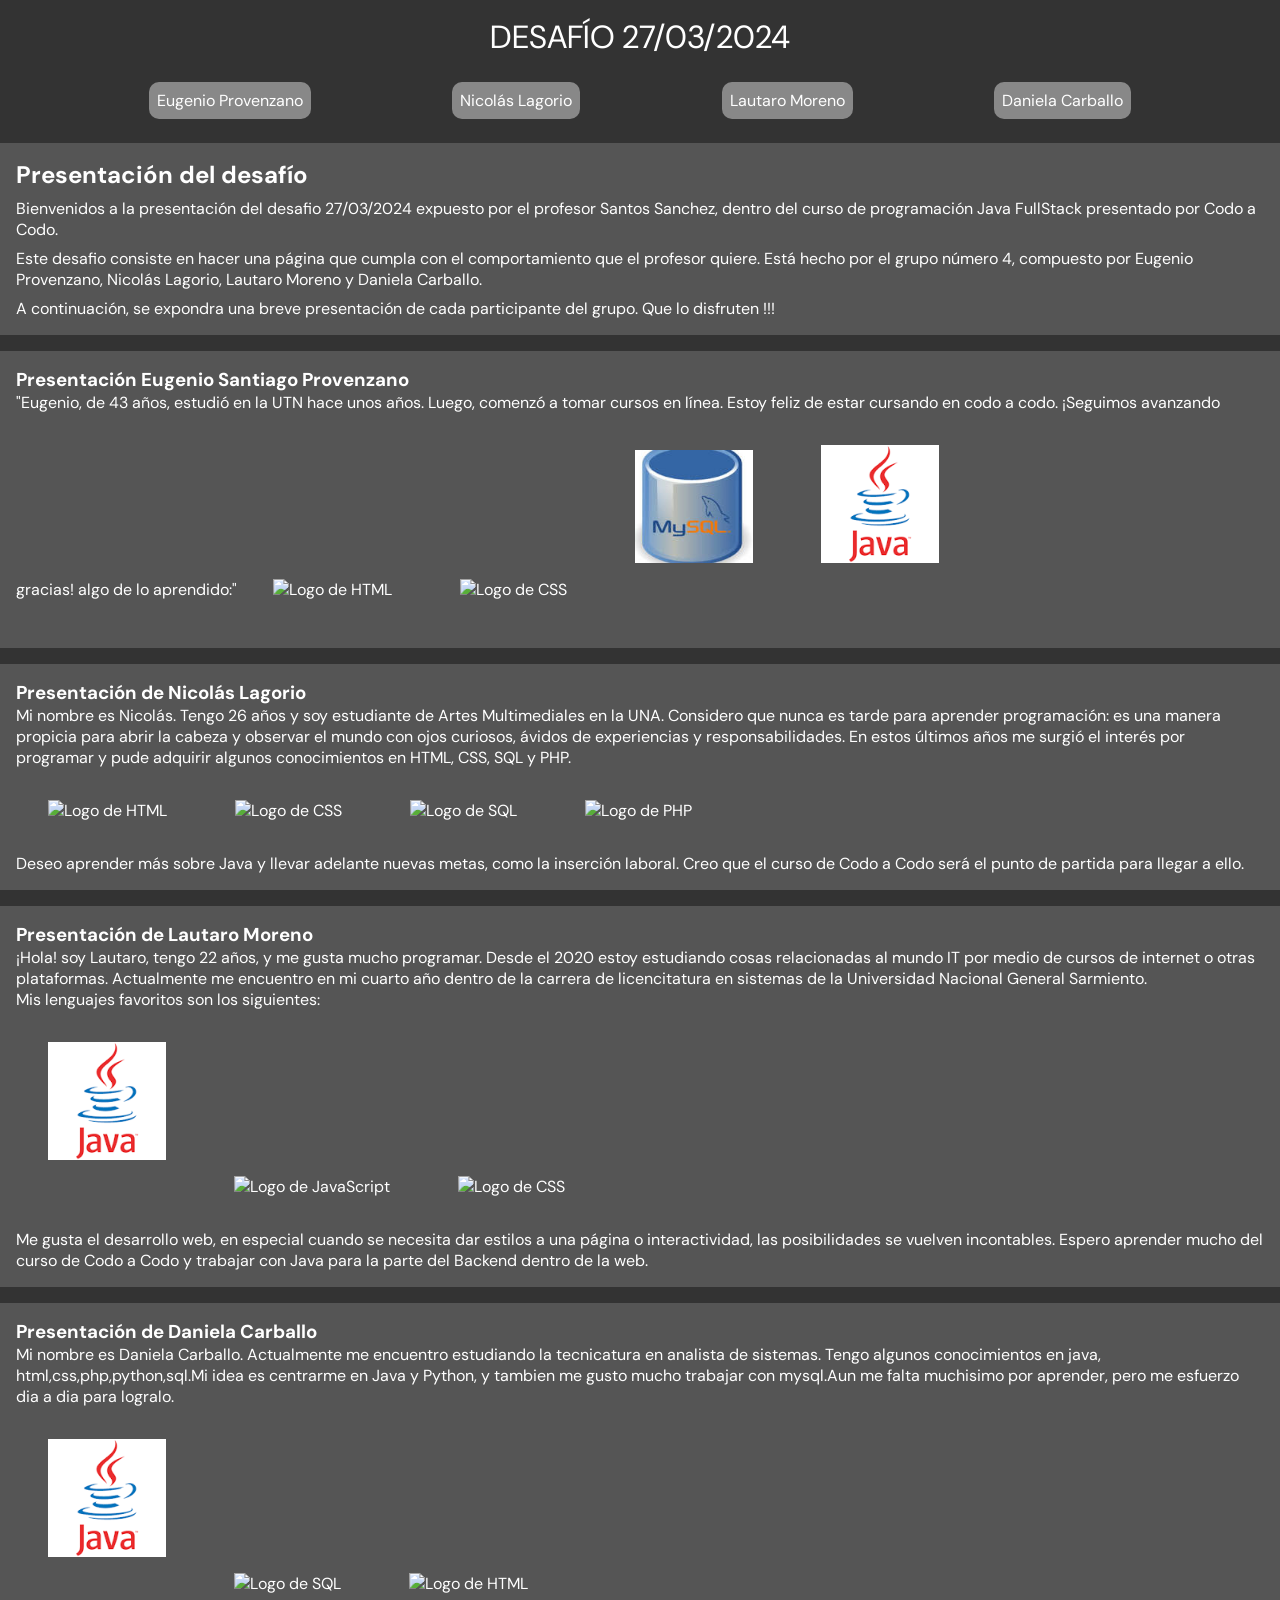
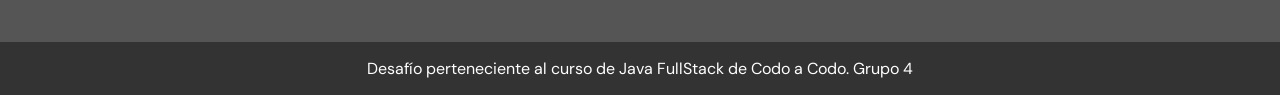
==== desafio_27-03-24.html @ f3c257d1 "Inclusión de la tipografía DM Sans" ====
<!DOCTYPE html>
<html lang="en">

<head>
  <meta charset="UTF-8">
  <meta name="viewport" content="width=device-width, initial-scale=1.0">
  <title>Desafio Codo a Codo</title>
  <link rel="preconnect" href="https://fonts.googleapis.com">
  <link rel="preconnect" href="https://fonts.gstatic.com" crossorigin>
  <link
    href="https://fonts.googleapis.com/css2?family=DM+Sans:ital,opsz,wght@0,9..40,100..1000;1,9..40,100..1000&display=swap"
    rel="stylesheet">
  <link rel="stylesheet" href="desafio_27-03-24.css">
</head>

<body>
  <header class="header">
    <div class="cont-title">
      <p>DESAFÍO 27/03/2024</p>
    </div>
  </header>
  <nav class="nav">
    <ul>
      <li><a href="#eugenio">Eugenio Provenzano</a></li>
      <li><a href="#nicolas">Nicolás Lagorio</a></li>
      <li><a href="#lautaro">Lautaro Moreno</a></li>
      <li><a href="#Sol">Daniela Carballo</a></li>
    </ul>
  </nav>
  <main class="main">
    <section class="presentacion">
      <h2>Presentación del desafío</h2>
      <p>Bienvenidos a la presentación del desafio 27/03/2024 expuesto por el profesor Santos Sanchez, dentro del curso
        de programación Java FullStack presentado por Codo a Codo.</p>
      <p>Este desafio consiste en hacer una página que cumpla con el comportamiento que el profesor quiere. Está hecho
        por el grupo número 4, compuesto por Eugenio Provenzano, Nicolás Lagorio, Lautaro Moreno y Daniela Carballo.</p>
      <p>A continuación, se expondra una breve presentación de cada participante del grupo. Que lo disfruten !!!</p>
    </section>
    <section id="eugenio">
      <h3>Presentación Eugenio Santiago Provenzano</h3>
      "Eugenio, de 43 años, estudió en la UTN hace unos años. Luego, comenzó a tomar cursos en línea. Estoy feliz de
      estar cursando en codo a codo. ¡Seguimos avanzando gracias! algo de lo aprendido:"
      <a href="https://developer.mozilla.org/es/docs/Web/HTML" target="_blank"><img class="lenguaje"
          src="https://upload.wikimedia.org/wikipedia/commons/6/61/HTML5_logo_and_wordmark.svg" alt="Logo de HTML"
          title="HTML"></a>
      <a href="https://developer.mozilla.org/es/docs/Web/CSS " target="_blank"> <img class="lenguaje"
          src="https://upload.wikimedia.org/wikipedia/commons/thumb/d/d5/CSS3_logo_and_wordmark.svg/1452px-CSS3_logo_and_wordmark.svg.png"
          alt="Logo de CSS" title="CSS"></a>
      <a href="https://www.mysql.com/"> <img class="lenguaje"
          src="[data-uri]"
          alt="Logo de SQL" title="SQL"></a>
      <a href="https://www.java.com/es/"> <img class="lenguaje"
          src="[data-uri]"
          alt="Logo Java" title="Java"></a>
    </section>
    <section id="nicolas">
      <h3>Presentación de Nicolás Lagorio</h3>
      <p>Mi nombre es Nicolás. Tengo 26 años y soy estudiante de Artes Multimediales en la UNA. Considero que nunca es
        tarde
        para aprender programación: es una manera propicia para abrir la cabeza y observar el mundo con ojos curiosos,
        ávidos de experiencias y responsabilidades. En estos últimos años me surgió el interés por programar y pude
        adquirir
        algunos conocimientos en HTML, CSS, SQL y PHP.</p>
      <img class="lenguaje" src="https://upload.wikimedia.org/wikipedia/commons/6/61/HTML5_logo_and_wordmark.svg"
        alt="Logo de HTML" title="HTML">
      <img class="lenguaje"
        src="https://upload.wikimedia.org/wikipedia/commons/thumb/d/d5/CSS3_logo_and_wordmark.svg/1452px-CSS3_logo_and_wordmark.svg.png"
        alt="Logo de CSS" title="CSS">
      <img class="lenguaje"
        src="https://e7.pngegg.com/pngimages/170/924/png-clipart-microsoft-sql-server-microsoft-azure-sql-database-microsoft-text-logo-thumbnail.png"
        alt="Logo de SQL" title="SQL">
      <img class="lenguaje" src="https://upload.wikimedia.org/wikipedia/commons/2/27/PHP-logo.svg" alt="Logo de PHP"
        title="PHP">
      <p>Deseo aprender más sobre Java y llevar adelante nuevas metas, como la inserción laboral. Creo que el curso de
        Codo
        a Codo será el punto de partida para llegar a ello.</p>
    </section>
    <section id="lautaro">
      <h3>Presentación de Lautaro Moreno</h3>
      <p>¡Hola! soy Lautaro, tengo 22 años, y me gusta mucho programar. Desde el 2020 estoy estudiando cosas
        relacionadas al mundo IT por medio de cursos de internet o otras plataformas. Actualmente me encuentro en mi
        cuarto año dentro de la carrera de licencitatura en sistemas de la Universidad Nacional General Sarmiento.</p>
      <p>Mis lenguajes favoritos son los siguientes:</p>
      <img class="lenguaje"
        src="[data-uri]"
        alt="Logo de Java" title="Java">
      <img class="lenguaje"
        src="https://upload.wikimedia.org/wikipedia/commons/thumb/9/99/Unofficial_JavaScript_logo_2.svg/640px-Unofficial_JavaScript_logo_2.svg.png"
        alt="Logo de JavaScript" title="Javascript">
      <img class="lenguaje"
        src="https://upload.wikimedia.org/wikipedia/commons/thumb/d/d5/CSS3_logo_and_wordmark.svg/1452px-CSS3_logo_and_wordmark.svg.png"
        alt="Logo de CSS" title="CSS">
      <p>Me gusta el desarrollo web, en especial cuando se necesita dar estilos a una página o interactividad, las
        posibilidades se vuelven incontables. Espero aprender mucho del curso de Codo a Codo y trabajar con Java para la
        parte del Backend dentro de la web.</p>
    </section>
    <section id="Sol">
      <h3>Presentación de Daniela Carballo</h3>
      <p>Mi nombre es Daniela Carballo. Actualmente me encuentro estudiando la tecnicatura en analista de sistemas.
        Tengo algunos conocimientos en java, html,css,php,python,sql.Mi idea es centrarme en Java y Python, y tambien me
        gusto mucho trabajar con mysql.Aun me falta muchisimo por aprender,
        pero me esfuerzo dia a dia para logralo.</p>
      <img class="lenguaje"
        src="[data-uri]"
        alt="Logo de Java" title="Java">
      <img class="lenguaje"
        src="https://e7.pngegg.com/pngimages/170/924/png-clipart-microsoft-sql-server-microsoft-azure-sql-database-microsoft-text-logo-thumbnail.png"
        alt="Logo de SQL" title="SQL">
      <img class="lenguaje" src="https://upload.wikimedia.org/wikipedia/commons/6/61/HTML5_logo_and_wordmark.svg"
        alt="Logo de HTML" title="HTML">
    </section>
  </main>
  <footer class="footer">
    <p>Desafío perteneciente al curso de Java FullStack de Codo a Codo. Grupo 4</p>
  </footer>
</body>

</html>
---- desafio_27-03-24.css ----
* {
  padding: 0;
  margin: 0;
  text-decoration: none;
  list-style: none;
  box-sizing: border-box;
  color: #FFF;
  font-family: "DM Sans", sans-serif;;
}

body {
  background-color: #333;
}
.header {
  text-align: center;
  width: 100%;
  padding: 1em;
}
.cont-title {
  font-size: 2em;
  transition: transform .8s ease-in-out;
}
.cont-title:hover {
  transform: scale(1.1);
}
.nav {
  background-color: #333;
  padding: .5em;
  width: 100%;
  position: sticky;
  top: 0;
  margin: auto;
  text-align: center;
  margin: auto;
}
.nav ul {
  display: flex;
  justify-content: space-evenly;
}
.nav li {
  background-color: #888;
  padding: .5em;
  border-radius: 10px;
  transition: background-color .5s;
}
.nav li:hover {
  background-color: black;
}
section {
  margin-top: 1em;
  padding: 1em;
  background-color: #555;
}
.presentacion p {
  padding-top: .5em;
}
.lenguaje {
  margin: 1em;
  padding: 1em;
  width: 150px;
}
.footer {
  text-align: center;
  padding: 1em;
}
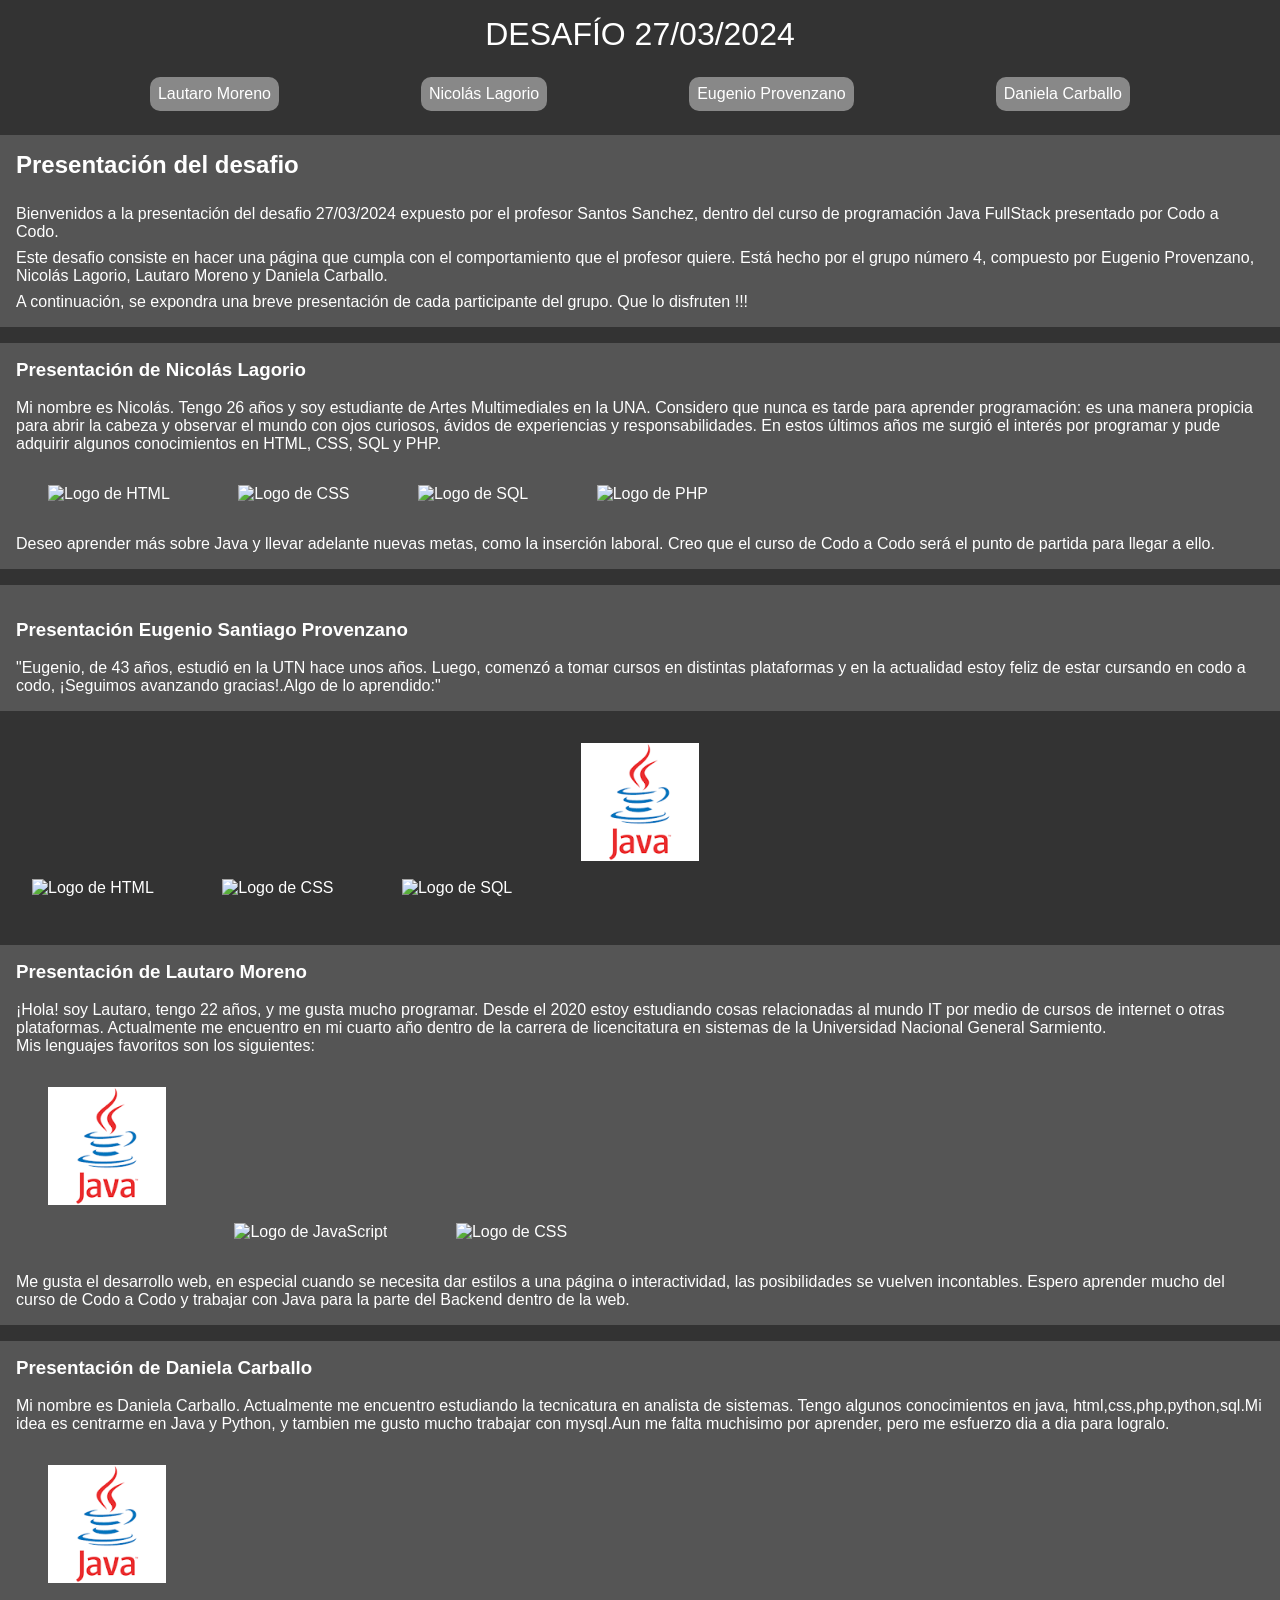
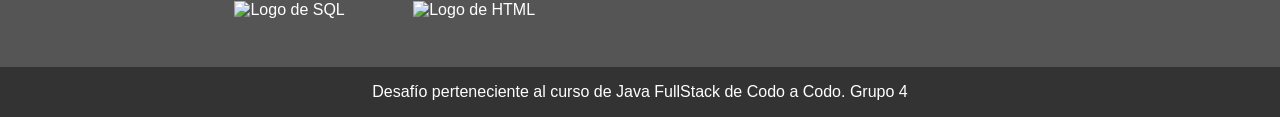
==== commit 40828187: "repetir imagenes java y algun br en titulos" ====
--- a/desafio_27-03-24.html
+++ b/desafio_27-03-24.html
@@ -5,12 +5,8 @@
   <meta charset="UTF-8">
   <meta name="viewport" content="width=device-width, initial-scale=1.0">
   <title>Desafio Codo a Codo</title>
-  <link rel="preconnect" href="https://fonts.googleapis.com">
-  <link rel="preconnect" href="https://fonts.gstatic.com" crossorigin>
-  <link
-    href="https://fonts.googleapis.com/css2?family=DM+Sans:ital,opsz,wght@0,9..40,100..1000;1,9..40,100..1000&display=swap"
-    rel="stylesheet">
   <link rel="stylesheet" href="desafio_27-03-24.css">
+
 </head>
 
 <body>
@@ -21,42 +17,26 @@
   </header>
   <nav class="nav">
     <ul>
+      <li><a href="#lautaro">Lautaro Moreno</a></li>
+      <li><a href="#nicolas">Nicolás Lagorio</a></li>
       <li><a href="#eugenio">Eugenio Provenzano</a></li>
-      <li><a href="#nicolas">Nicolás Lagorio</a></li>
-      <li><a href="#lautaro">Lautaro Moreno</a></li>
       <li><a href="#Sol">Daniela Carballo</a></li>
     </ul>
   </nav>
   <main class="main">
     <section class="presentacion">
-      <h2>Presentación del desafío</h2>
+      <h2>Presentación del desafio</h2>
+      <br>
       <p>Bienvenidos a la presentación del desafio 27/03/2024 expuesto por el profesor Santos Sanchez, dentro del curso
         de programación Java FullStack presentado por Codo a Codo.</p>
       <p>Este desafio consiste en hacer una página que cumpla con el comportamiento que el profesor quiere. Está hecho
         por el grupo número 4, compuesto por Eugenio Provenzano, Nicolás Lagorio, Lautaro Moreno y Daniela Carballo.</p>
       <p>A continuación, se expondra una breve presentación de cada participante del grupo. Que lo disfruten !!!</p>
     </section>
-    <section id="eugenio">
-      <h3>Presentación Eugenio Santiago Provenzano</h3>
-      "Eugenio, de 43 años, estudió en la UTN hace unos años. Luego, comenzó a tomar cursos en línea. Estoy feliz de
-      estar cursando en codo a codo. ¡Seguimos avanzando gracias! algo de lo aprendido:"
-      <a href="https://developer.mozilla.org/es/docs/Web/HTML" target="_blank"><img class="lenguaje"
-          src="https://upload.wikimedia.org/wikipedia/commons/6/61/HTML5_logo_and_wordmark.svg" alt="Logo de HTML"
-          title="HTML"></a>
-      <a href="https://developer.mozilla.org/es/docs/Web/CSS " target="_blank"> <img class="lenguaje"
-          src="https://upload.wikimedia.org/wikipedia/commons/thumb/d/d5/CSS3_logo_and_wordmark.svg/1452px-CSS3_logo_and_wordmark.svg.png"
-          alt="Logo de CSS" title="CSS"></a>
-      <a href="https://www.mysql.com/"> <img class="lenguaje"
-          src="[data-uri]"
-          alt="Logo de SQL" title="SQL"></a>
-      <a href="https://www.java.com/es/"> <img class="lenguaje"
-          src="[data-uri]"
-          alt="Logo Java" title="Java"></a>
-    </section>
     <section id="nicolas">
       <h3>Presentación de Nicolás Lagorio</h3>
-      <p>Mi nombre es Nicolás. Tengo 26 años y soy estudiante de Artes Multimediales en la UNA. Considero que nunca es
-        tarde
+      <br>
+      <p>Mi nombre es Nicolás. Tengo 26 años y soy estudiante de Artes Multimediales en la UNA. Considero que nunca es tarde
         para aprender programación: es una manera propicia para abrir la cabeza y observar el mundo con ojos curiosos,
         ávidos de experiencias y responsabilidades. En estos últimos años me surgió el interés por programar y pude
         adquirir
@@ -75,15 +55,37 @@
         Codo
         a Codo será el punto de partida para llegar a ello.</p>
     </section>
+    <section id="eugenio">
+      <br>      
+        <h3>Presentación Eugenio Santiago Provenzano</h3>
+        <br>
+       <p>
+        "Eugenio, de 43 años, estudió en la UTN hace unos años. Luego, comenzó a tomar cursos en distintas plataformas y en la actualidad estoy  feliz de estar cursando en codo a codo, ¡Seguimos avanzando gracias!.Algo de lo aprendido:"
+       </p> </section>
+       
+        <a href="https://developer.mozilla.org/es/docs/Web/HTML" target="_blank"><img class="lenguaje" src="https://upload.wikimedia.org/wikipedia/commons/6/61/HTML5_logo_and_wordmark.svg"
+          alt="Logo de HTML" title="HTML"></a>
+       
+        
+        <a href="https://developer.mozilla.org/es/docs/Web/CSS " target="_blank"> <img class="lenguaje" src="https://upload.wikimedia.org/wikipedia/commons/thumb/d/d5/CSS3_logo_and_wordmark.svg/1452px-CSS3_logo_and_wordmark.svg.png"
+          alt="Logo de CSS" title="CSS"></a>
+        <a href="https://www.mysql.com/">   <img class="lenguaje"
+      src="https://e7.pngegg.com/pngimages/170/924/png-clipart-microsoft-sql-server-microsoft-azure-sql-database-microsoft-text-logo-thumbnail.png"
+         alt="Logo de SQL" title="SQL"></a>
+   <a href="https://www.java.com/es/">   <img class="lenguaje"
+    src="[data-uri]" alt="Logo de Java"
+      alt="Logo Java" title="Java"></a>
+     
+
+
+    </section>
     <section id="lautaro">
       <h3>Presentación de Lautaro Moreno</h3>
-      <p>¡Hola! soy Lautaro, tengo 22 años, y me gusta mucho programar. Desde el 2020 estoy estudiando cosas
-        relacionadas al mundo IT por medio de cursos de internet o otras plataformas. Actualmente me encuentro en mi
-        cuarto año dentro de la carrera de licencitatura en sistemas de la Universidad Nacional General Sarmiento.</p>
+      <br>
+      <p>¡Hola! soy Lautaro, tengo 22 años, y me gusta mucho programar. Desde el 2020 estoy estudiando cosas relacionadas al mundo IT por medio de cursos de internet o otras plataformas. Actualmente me encuentro en mi cuarto año dentro de la carrera de licencitatura en sistemas de la Universidad Nacional General Sarmiento.</p>
       <p>Mis lenguajes favoritos son los siguientes:</p>
-      <img class="lenguaje"
-        src="[data-uri]"
-        alt="Logo de Java" title="Java">
+      <img class="lenguaje" src="[data-uri]" alt="Logo de Java"
+        title="Java">
       <img class="lenguaje"
         src="https://upload.wikimedia.org/wikipedia/commons/thumb/9/99/Unofficial_JavaScript_logo_2.svg/640px-Unofficial_JavaScript_logo_2.svg.png"
         alt="Logo de JavaScript" title="Javascript">
@@ -95,14 +97,14 @@
         parte del Backend dentro de la web.</p>
     </section>
     <section id="Sol">
-      <h3>Presentación de Daniela Carballo</h3>
+        <h3>Presentación de Daniela Carballo</h3>
+        <br>
       <p>Mi nombre es Daniela Carballo. Actualmente me encuentro estudiando la tecnicatura en analista de sistemas.
         Tengo algunos conocimientos en java, html,css,php,python,sql.Mi idea es centrarme en Java y Python, y tambien me
         gusto mucho trabajar con mysql.Aun me falta muchisimo por aprender,
         pero me esfuerzo dia a dia para logralo.</p>
-      <img class="lenguaje"
-        src="[data-uri]"
-        alt="Logo de Java" title="Java">
+      <img class="lenguaje" src="[data-uri]" alt="Logo de Java"
+        title="Java">
       <img class="lenguaje"
         src="https://e7.pngegg.com/pngimages/170/924/png-clipart-microsoft-sql-server-microsoft-azure-sql-database-microsoft-text-logo-thumbnail.png"
         alt="Logo de SQL" title="SQL">
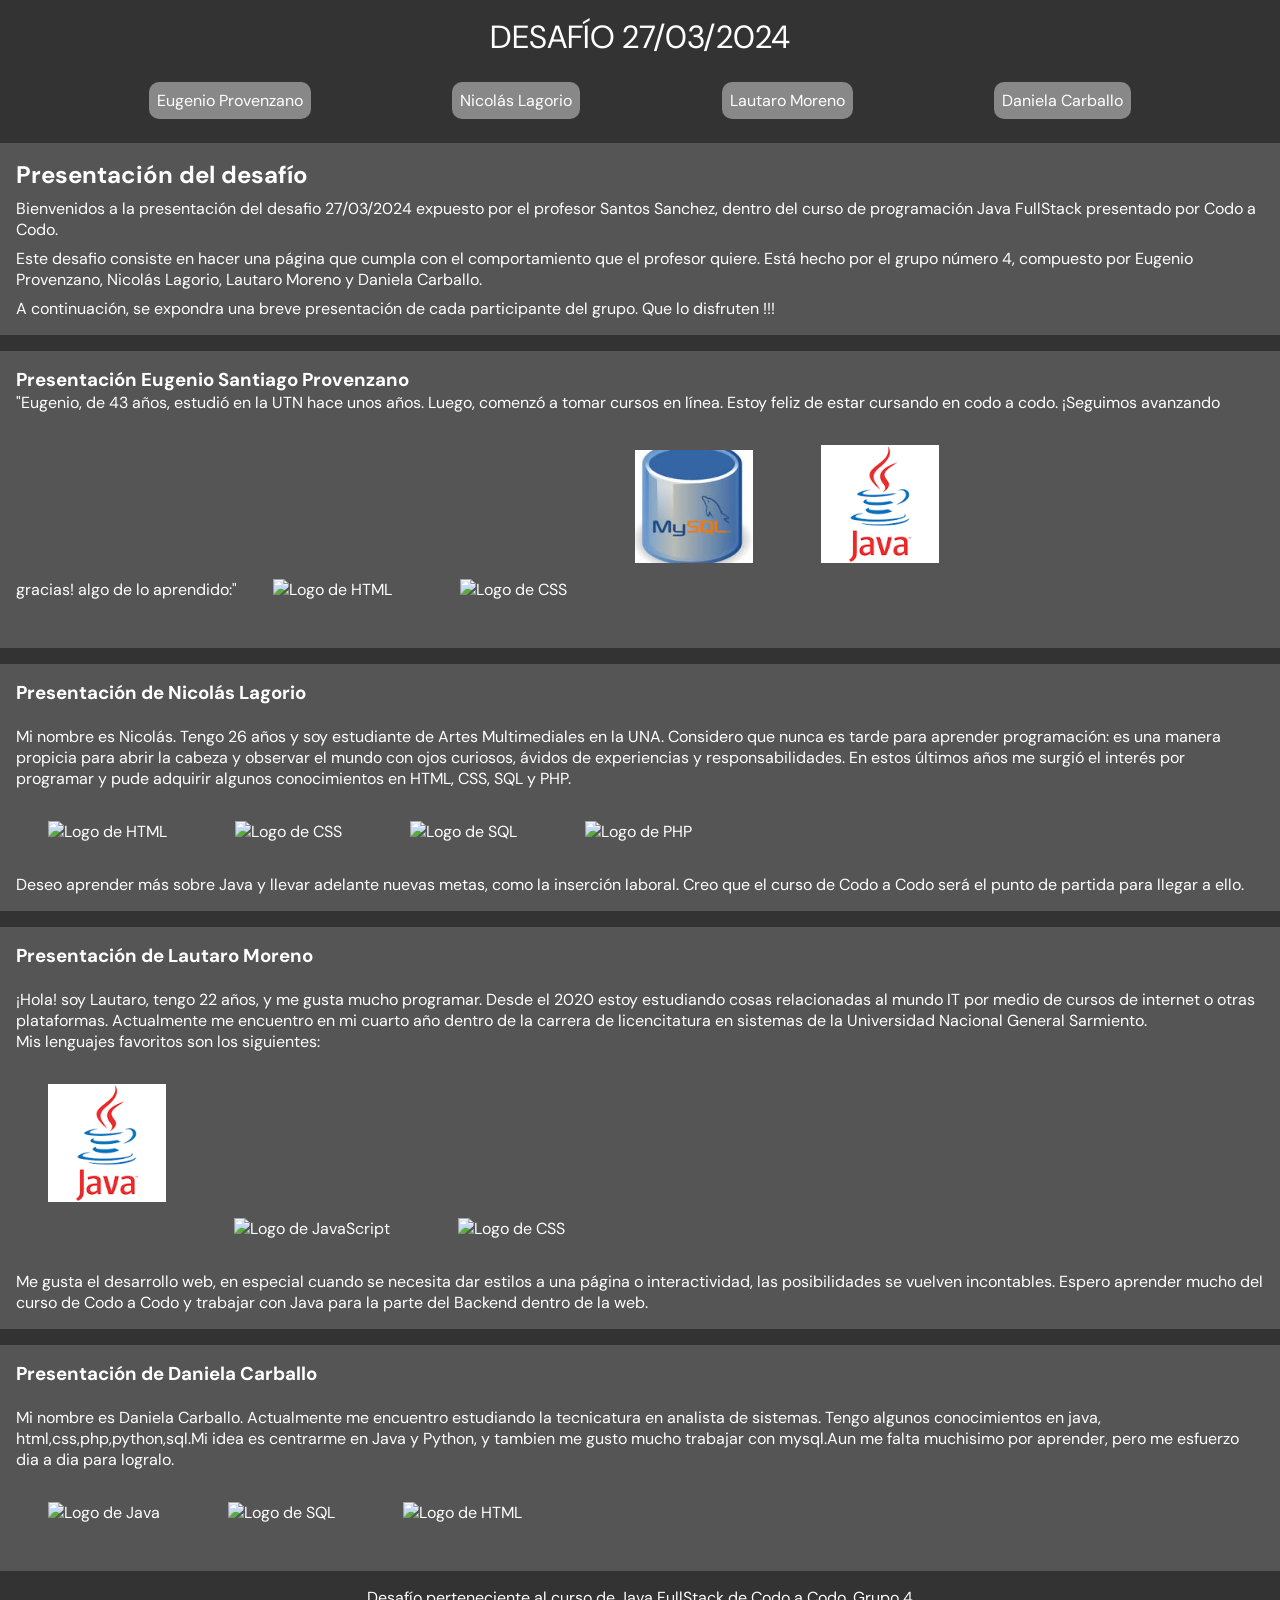
==== commit f7c233cd: "Merge branch 'main' of https://github.com/EUGESP2/Codo1" ====
--- a/desafio_27-03-24.html
+++ b/desafio_27-03-24.html
@@ -5,8 +5,12 @@
   <meta charset="UTF-8">
   <meta name="viewport" content="width=device-width, initial-scale=1.0">
   <title>Desafio Codo a Codo</title>
+  <link rel="preconnect" href="https://fonts.googleapis.com">
+  <link rel="preconnect" href="https://fonts.gstatic.com" crossorigin>
+  <link
+    href="https://fonts.googleapis.com/css2?family=DM+Sans:ital,opsz,wght@0,9..40,100..1000;1,9..40,100..1000&display=swap"
+    rel="stylesheet">
   <link rel="stylesheet" href="desafio_27-03-24.css">
-
 </head>
 
 <body>
@@ -17,26 +21,43 @@
   </header>
   <nav class="nav">
     <ul>
+      <li><a href="#eugenio">Eugenio Provenzano</a></li>
+      <li><a href="#nicolas">Nicolás Lagorio</a></li>
       <li><a href="#lautaro">Lautaro Moreno</a></li>
-      <li><a href="#nicolas">Nicolás Lagorio</a></li>
-      <li><a href="#eugenio">Eugenio Provenzano</a></li>
       <li><a href="#Sol">Daniela Carballo</a></li>
     </ul>
   </nav>
   <main class="main">
     <section class="presentacion">
-      <h2>Presentación del desafio</h2>
-      <br>
+      <h2>Presentación del desafío</h2>
       <p>Bienvenidos a la presentación del desafio 27/03/2024 expuesto por el profesor Santos Sanchez, dentro del curso
         de programación Java FullStack presentado por Codo a Codo.</p>
       <p>Este desafio consiste en hacer una página que cumpla con el comportamiento que el profesor quiere. Está hecho
         por el grupo número 4, compuesto por Eugenio Provenzano, Nicolás Lagorio, Lautaro Moreno y Daniela Carballo.</p>
       <p>A continuación, se expondra una breve presentación de cada participante del grupo. Que lo disfruten !!!</p>
     </section>
+    <section id="eugenio">
+      <h3>Presentación Eugenio Santiago Provenzano</h3>
+      "Eugenio, de 43 años, estudió en la UTN hace unos años. Luego, comenzó a tomar cursos en línea. Estoy feliz de
+      estar cursando en codo a codo. ¡Seguimos avanzando gracias! algo de lo aprendido:"
+      <a href="https://developer.mozilla.org/es/docs/Web/HTML" target="_blank"><img class="lenguaje"
+          src="https://upload.wikimedia.org/wikipedia/commons/6/61/HTML5_logo_and_wordmark.svg" alt="Logo de HTML"
+          title="HTML"></a>
+      <a href="https://developer.mozilla.org/es/docs/Web/CSS " target="_blank"> <img class="lenguaje"
+          src="https://upload.wikimedia.org/wikipedia/commons/thumb/d/d5/CSS3_logo_and_wordmark.svg/1452px-CSS3_logo_and_wordmark.svg.png"
+          alt="Logo de CSS" title="CSS"></a>
+      <a href="https://www.mysql.com/"> <img class="lenguaje"
+          src="[data-uri]"
+          alt="Logo de SQL" title="SQL"></a>
+      <a href="https://www.java.com/es/"> <img class="lenguaje"
+          src="[data-uri]"
+          alt="Logo Java" title="Java"></a>
+    </section>
     <section id="nicolas">
       <h3>Presentación de Nicolás Lagorio</h3>
       <br>
-      <p>Mi nombre es Nicolás. Tengo 26 años y soy estudiante de Artes Multimediales en la UNA. Considero que nunca es tarde
+      <p>Mi nombre es Nicolás. Tengo 26 años y soy estudiante de Artes Multimediales en la UNA. Considero que nunca es
+        tarde
         para aprender programación: es una manera propicia para abrir la cabeza y observar el mundo con ojos curiosos,
         ávidos de experiencias y responsabilidades. En estos últimos años me surgió el interés por programar y pude
         adquirir
@@ -55,37 +76,16 @@
         Codo
         a Codo será el punto de partida para llegar a ello.</p>
     </section>
-    <section id="eugenio">
-      <br>      
-        <h3>Presentación Eugenio Santiago Provenzano</h3>
-        <br>
-       <p>
-        "Eugenio, de 43 años, estudió en la UTN hace unos años. Luego, comenzó a tomar cursos en distintas plataformas y en la actualidad estoy  feliz de estar cursando en codo a codo, ¡Seguimos avanzando gracias!.Algo de lo aprendido:"
-       </p> </section>
-       
-        <a href="https://developer.mozilla.org/es/docs/Web/HTML" target="_blank"><img class="lenguaje" src="https://upload.wikimedia.org/wikipedia/commons/6/61/HTML5_logo_and_wordmark.svg"
-          alt="Logo de HTML" title="HTML"></a>
-       
-        
-        <a href="https://developer.mozilla.org/es/docs/Web/CSS " target="_blank"> <img class="lenguaje" src="https://upload.wikimedia.org/wikipedia/commons/thumb/d/d5/CSS3_logo_and_wordmark.svg/1452px-CSS3_logo_and_wordmark.svg.png"
-          alt="Logo de CSS" title="CSS"></a>
-        <a href="https://www.mysql.com/">   <img class="lenguaje"
-      src="https://e7.pngegg.com/pngimages/170/924/png-clipart-microsoft-sql-server-microsoft-azure-sql-database-microsoft-text-logo-thumbnail.png"
-         alt="Logo de SQL" title="SQL"></a>
-   <a href="https://www.java.com/es/">   <img class="lenguaje"
-    src="[data-uri]" alt="Logo de Java"
-      alt="Logo Java" title="Java"></a>
-     
-
-
-    </section>
     <section id="lautaro">
       <h3>Presentación de Lautaro Moreno</h3>
       <br>
-      <p>¡Hola! soy Lautaro, tengo 22 años, y me gusta mucho programar. Desde el 2020 estoy estudiando cosas relacionadas al mundo IT por medio de cursos de internet o otras plataformas. Actualmente me encuentro en mi cuarto año dentro de la carrera de licencitatura en sistemas de la Universidad Nacional General Sarmiento.</p>
+      <p>¡Hola! soy Lautaro, tengo 22 años, y me gusta mucho programar. Desde el 2020 estoy estudiando cosas
+        relacionadas al mundo IT por medio de cursos de internet o otras plataformas. Actualmente me encuentro en mi
+        cuarto año dentro de la carrera de licencitatura en sistemas de la Universidad Nacional General Sarmiento.</p>
       <p>Mis lenguajes favoritos son los siguientes:</p>
-      <img class="lenguaje" src="[data-uri]" alt="Logo de Java"
-        title="Java">
+      <img class="lenguaje"
+        src="[data-uri]"
+        alt="Logo de Java" title="Java">
       <img class="lenguaje"
         src="https://upload.wikimedia.org/wikipedia/commons/thumb/9/99/Unofficial_JavaScript_logo_2.svg/640px-Unofficial_JavaScript_logo_2.svg.png"
         alt="Logo de JavaScript" title="Javascript">
@@ -97,13 +97,14 @@
         parte del Backend dentro de la web.</p>
     </section>
     <section id="Sol">
-        <h3>Presentación de Daniela Carballo</h3>
-        <br>
+      <h3>Presentación de Daniela Carballo</h3>
+      <br>
+
       <p>Mi nombre es Daniela Carballo. Actualmente me encuentro estudiando la tecnicatura en analista de sistemas.
         Tengo algunos conocimientos en java, html,css,php,python,sql.Mi idea es centrarme en Java y Python, y tambien me
         gusto mucho trabajar con mysql.Aun me falta muchisimo por aprender,
         pero me esfuerzo dia a dia para logralo.</p>
-      <img class="lenguaje" src="[data-uri]" alt="Logo de Java"
+      <img class="lenguaje" src="https://proteco.fi-b.unam.mx/img/icons/carousel/java.svg" alt="Logo de Java"
         title="Java">
       <img class="lenguaje"
         src="https://e7.pngegg.com/pngimages/170/924/png-clipart-microsoft-sql-server-microsoft-azure-sql-database-microsoft-text-logo-thumbnail.png"
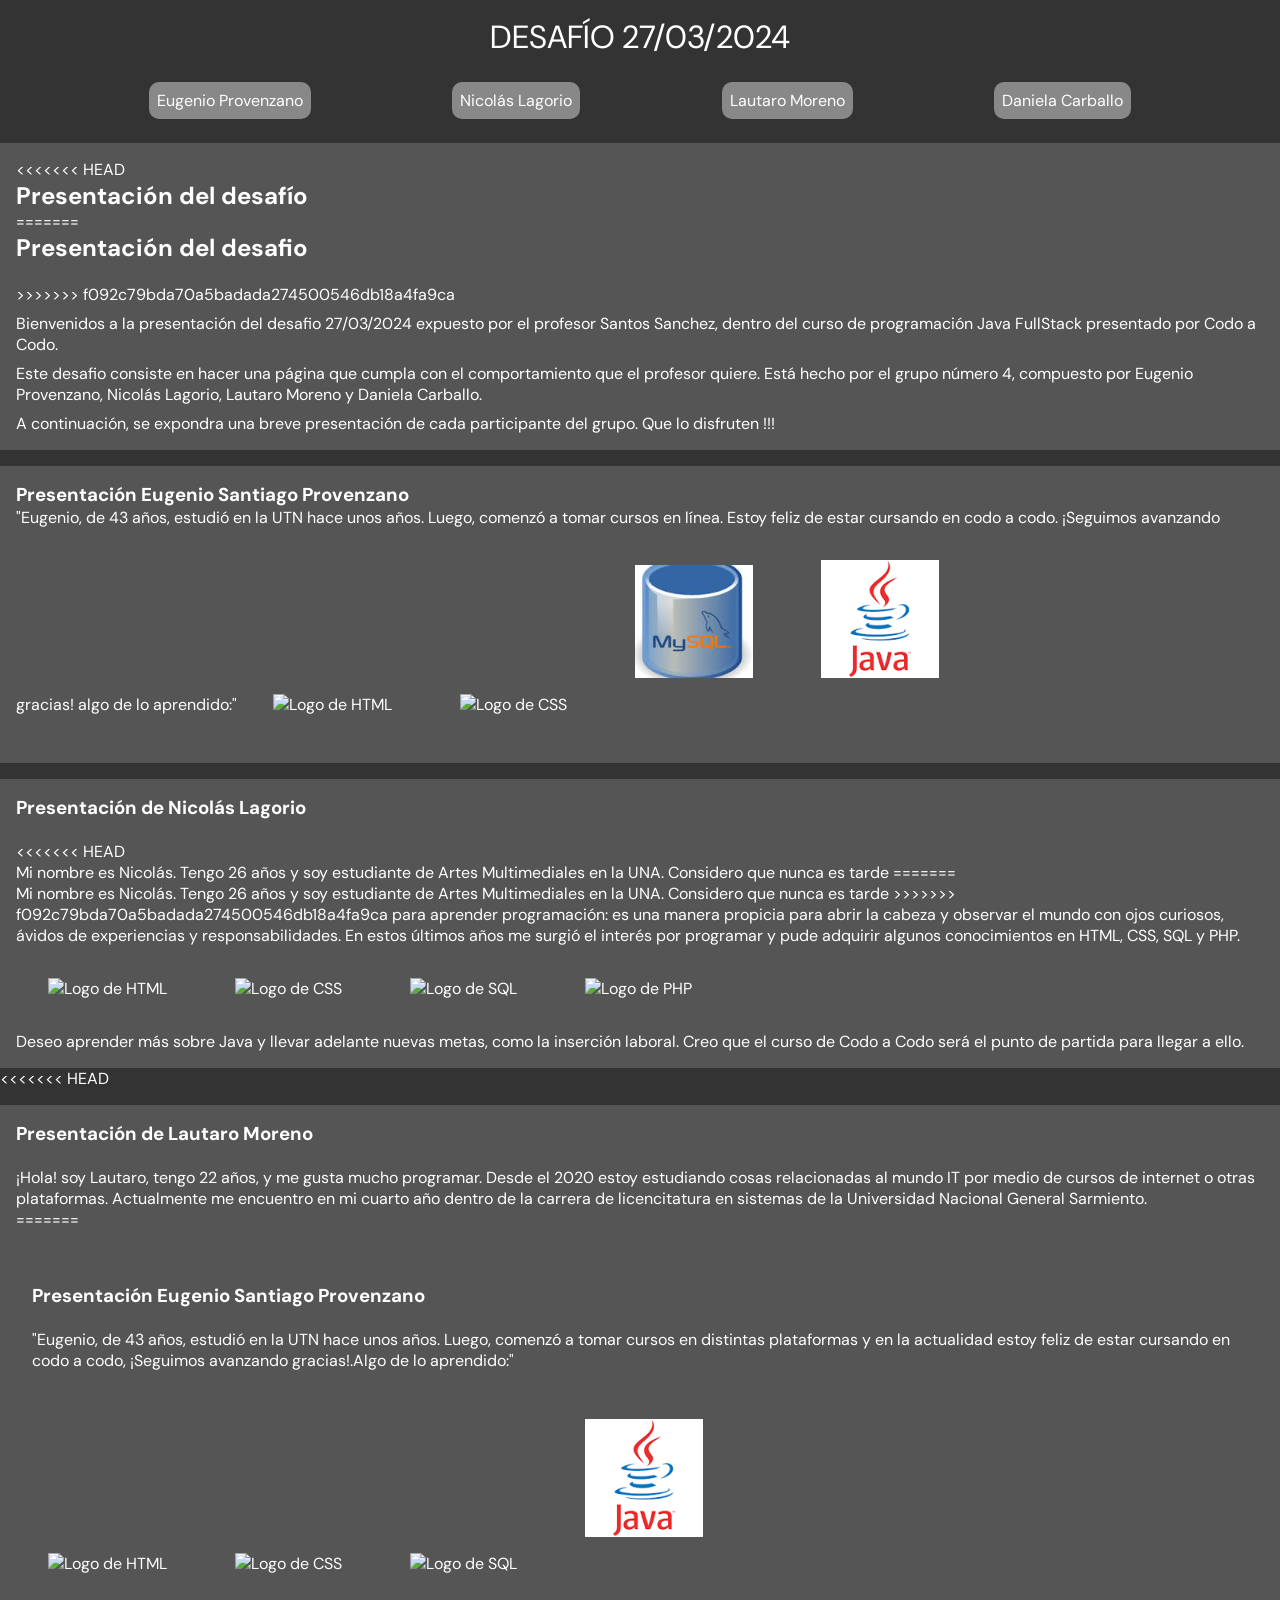
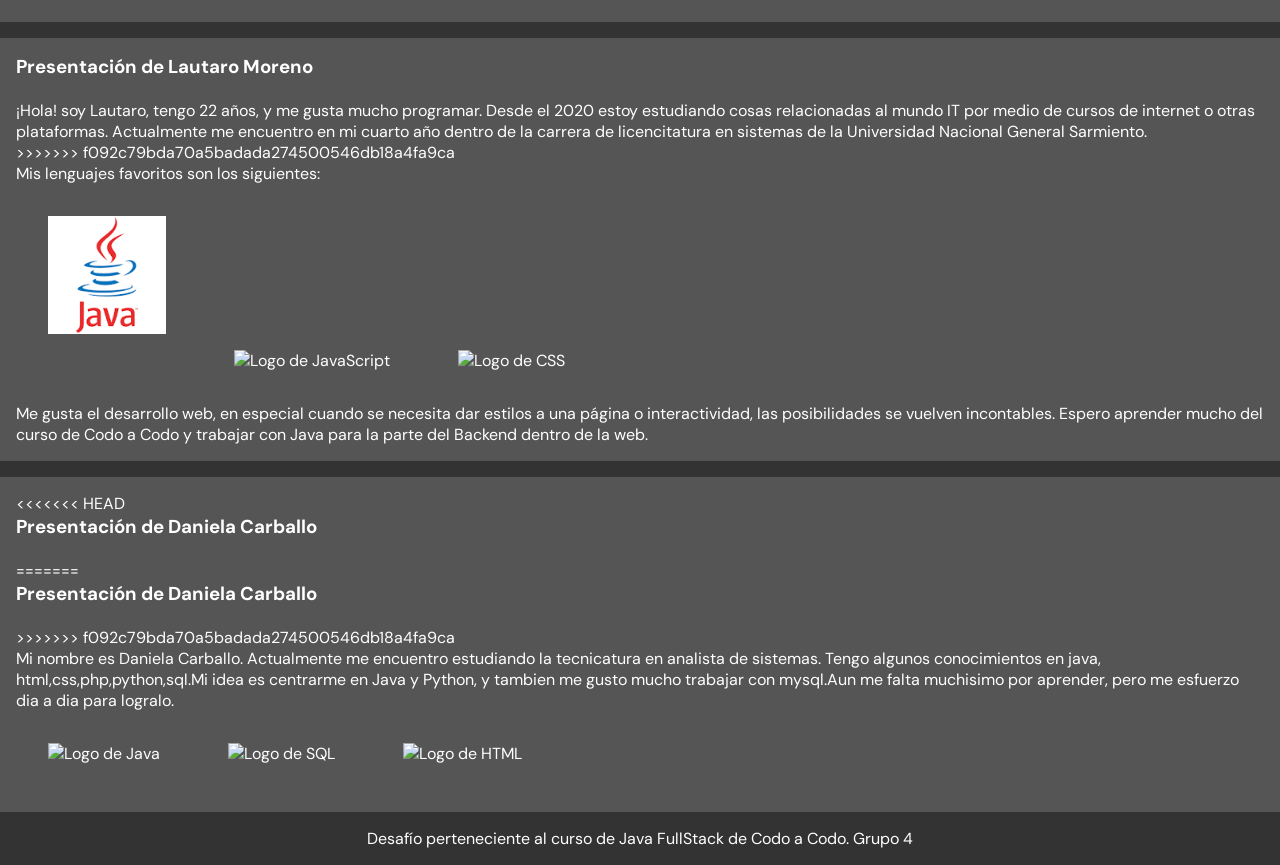
==== commit c6fc28be: "Merge branch 'main' of https://github.com/EUGESP2/Codo1" ====
--- a/desafio_27-03-24.html
+++ b/desafio_27-03-24.html
@@ -29,7 +29,12 @@
   </nav>
   <main class="main">
     <section class="presentacion">
+<<<<<<< HEAD
       <h2>Presentación del desafío</h2>
+=======
+      <h2>Presentación del desafio</h2>
+      <br>
+>>>>>>> f092c79bda70a5badada274500546db18a4fa9ca
       <p>Bienvenidos a la presentación del desafio 27/03/2024 expuesto por el profesor Santos Sanchez, dentro del curso
         de programación Java FullStack presentado por Codo a Codo.</p>
       <p>Este desafio consiste en hacer una página que cumpla con el comportamiento que el profesor quiere. Está hecho
@@ -56,8 +61,12 @@
     <section id="nicolas">
       <h3>Presentación de Nicolás Lagorio</h3>
       <br>
+<<<<<<< HEAD
       <p>Mi nombre es Nicolás. Tengo 26 años y soy estudiante de Artes Multimediales en la UNA. Considero que nunca es
         tarde
+=======
+      <p>Mi nombre es Nicolás. Tengo 26 años y soy estudiante de Artes Multimediales en la UNA. Considero que nunca es tarde
+>>>>>>> f092c79bda70a5badada274500546db18a4fa9ca
         para aprender programación: es una manera propicia para abrir la cabeza y observar el mundo con ojos curiosos,
         ávidos de experiencias y responsabilidades. En estos últimos años me surgió el interés por programar y pude
         adquirir
@@ -76,12 +85,43 @@
         Codo
         a Codo será el punto de partida para llegar a ello.</p>
     </section>
+<<<<<<< HEAD
     <section id="lautaro">
       <h3>Presentación de Lautaro Moreno</h3>
       <br>
       <p>¡Hola! soy Lautaro, tengo 22 años, y me gusta mucho programar. Desde el 2020 estoy estudiando cosas
         relacionadas al mundo IT por medio de cursos de internet o otras plataformas. Actualmente me encuentro en mi
         cuarto año dentro de la carrera de licencitatura en sistemas de la Universidad Nacional General Sarmiento.</p>
+=======
+    <section id="eugenio">
+      <br>      
+        <h3>Presentación Eugenio Santiago Provenzano</h3>
+        <br>
+       <p>
+        "Eugenio, de 43 años, estudió en la UTN hace unos años. Luego, comenzó a tomar cursos en distintas plataformas y en la actualidad estoy  feliz de estar cursando en codo a codo, ¡Seguimos avanzando gracias!.Algo de lo aprendido:"
+       </p> </section>
+       
+        <a href="https://developer.mozilla.org/es/docs/Web/HTML" target="_blank"><img class="lenguaje" src="https://upload.wikimedia.org/wikipedia/commons/6/61/HTML5_logo_and_wordmark.svg"
+          alt="Logo de HTML" title="HTML"></a>
+       
+        
+        <a href="https://developer.mozilla.org/es/docs/Web/CSS " target="_blank"> <img class="lenguaje" src="https://upload.wikimedia.org/wikipedia/commons/thumb/d/d5/CSS3_logo_and_wordmark.svg/1452px-CSS3_logo_and_wordmark.svg.png"
+          alt="Logo de CSS" title="CSS"></a>
+        <a href="https://www.mysql.com/">   <img class="lenguaje"
+      src="https://e7.pngegg.com/pngimages/170/924/png-clipart-microsoft-sql-server-microsoft-azure-sql-database-microsoft-text-logo-thumbnail.png"
+         alt="Logo de SQL" title="SQL"></a>
+   <a href="https://www.java.com/es/">   <img class="lenguaje"
+    src="[data-uri]" alt="Logo de Java"
+      alt="Logo Java" title="Java"></a>
+     
+
+
+    </section>
+    <section id="lautaro">
+      <h3>Presentación de Lautaro Moreno</h3>
+      <br>
+      <p>¡Hola! soy Lautaro, tengo 22 años, y me gusta mucho programar. Desde el 2020 estoy estudiando cosas relacionadas al mundo IT por medio de cursos de internet o otras plataformas. Actualmente me encuentro en mi cuarto año dentro de la carrera de licencitatura en sistemas de la Universidad Nacional General Sarmiento.</p>
+>>>>>>> f092c79bda70a5badada274500546db18a4fa9ca
       <p>Mis lenguajes favoritos son los siguientes:</p>
       <img class="lenguaje"
         src="[data-uri]"
@@ -97,9 +137,14 @@
         parte del Backend dentro de la web.</p>
     </section>
     <section id="Sol">
+<<<<<<< HEAD
       <h3>Presentación de Daniela Carballo</h3>
       <br>
 
+=======
+        <h3>Presentación de Daniela Carballo</h3>
+        <br>
+>>>>>>> f092c79bda70a5badada274500546db18a4fa9ca
       <p>Mi nombre es Daniela Carballo. Actualmente me encuentro estudiando la tecnicatura en analista de sistemas.
         Tengo algunos conocimientos en java, html,css,php,python,sql.Mi idea es centrarme en Java y Python, y tambien me
         gusto mucho trabajar con mysql.Aun me falta muchisimo por aprender,
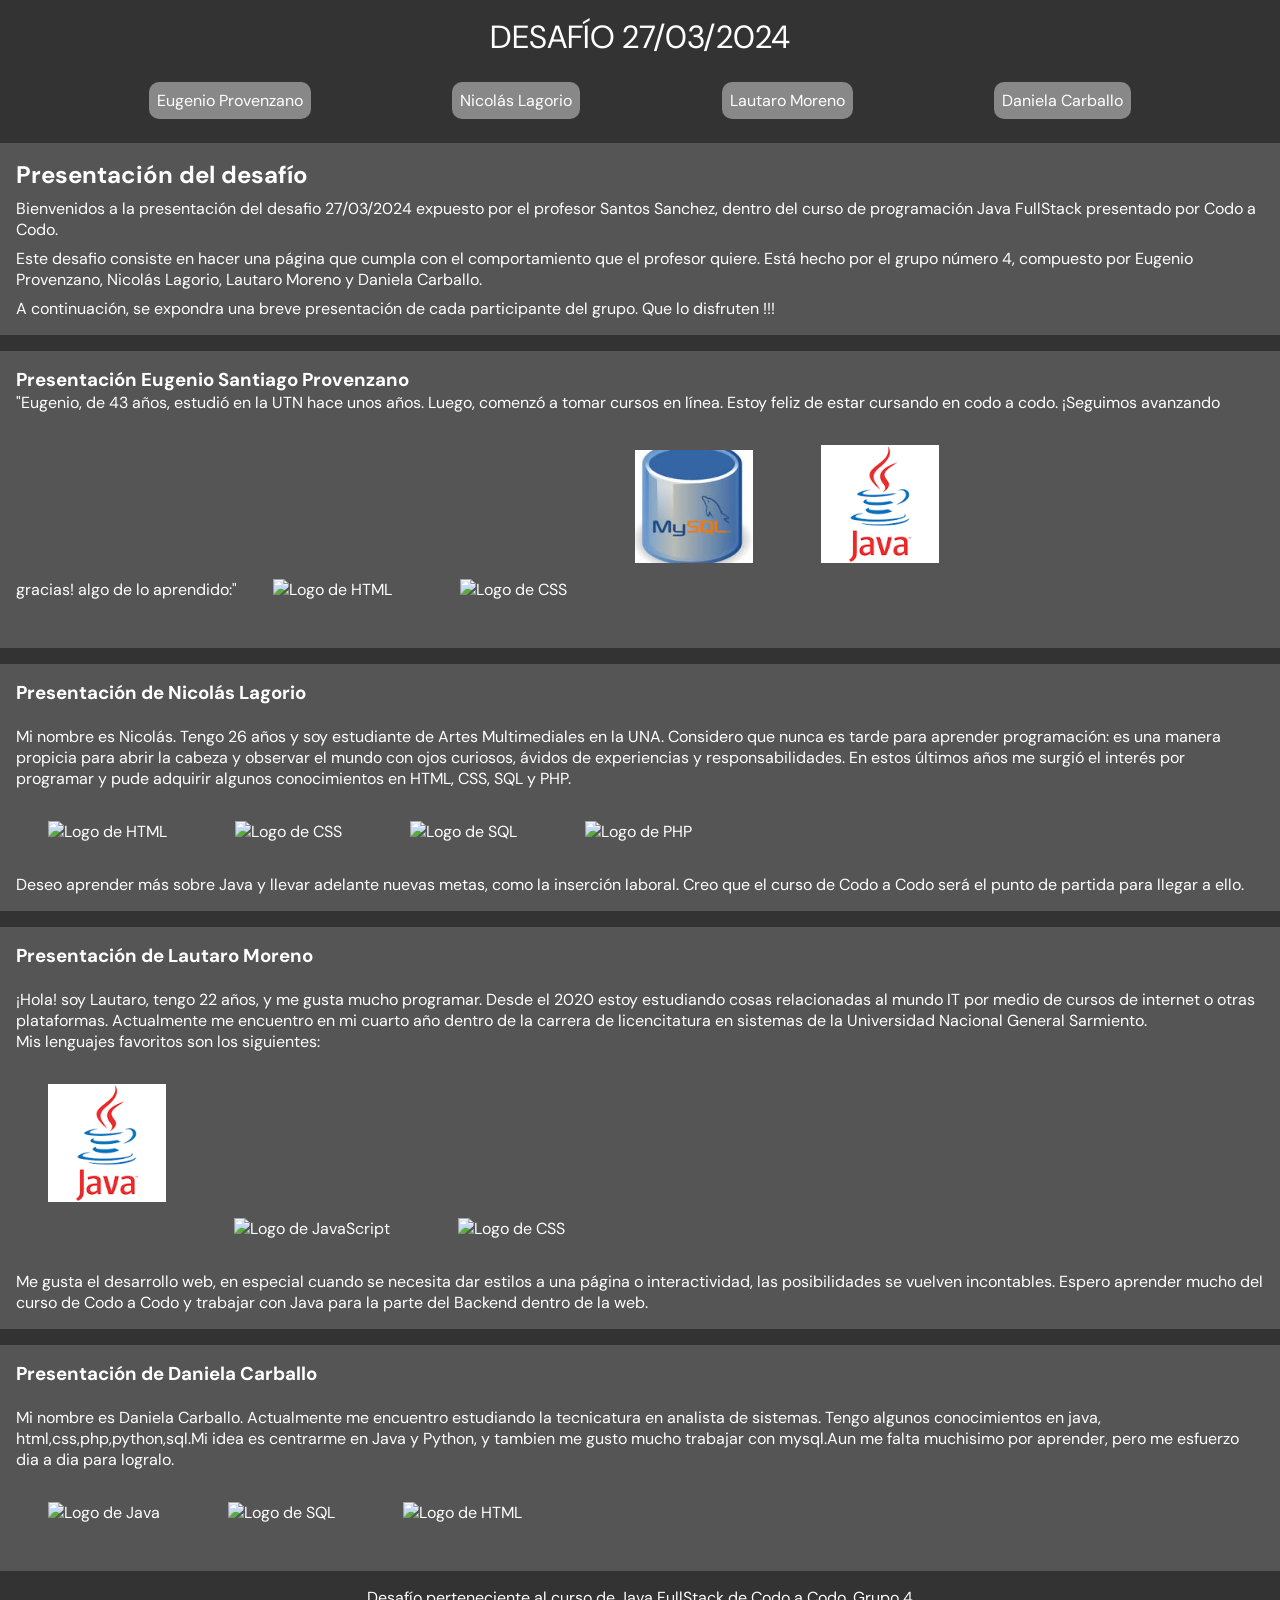
==== commit aacbd09f: "Modificaciones de texto y fuente tipográfica" ====
--- a/desafio_27-03-24.html
+++ b/desafio_27-03-24.html
@@ -29,12 +29,7 @@
   </nav>
   <main class="main">
     <section class="presentacion">
-<<<<<<< HEAD
       <h2>Presentación del desafío</h2>
-=======
-      <h2>Presentación del desafio</h2>
-      <br>
->>>>>>> f092c79bda70a5badada274500546db18a4fa9ca
       <p>Bienvenidos a la presentación del desafio 27/03/2024 expuesto por el profesor Santos Sanchez, dentro del curso
         de programación Java FullStack presentado por Codo a Codo.</p>
       <p>Este desafio consiste en hacer una página que cumpla con el comportamiento que el profesor quiere. Está hecho
@@ -61,12 +56,8 @@
     <section id="nicolas">
       <h3>Presentación de Nicolás Lagorio</h3>
       <br>
-<<<<<<< HEAD
       <p>Mi nombre es Nicolás. Tengo 26 años y soy estudiante de Artes Multimediales en la UNA. Considero que nunca es
         tarde
-=======
-      <p>Mi nombre es Nicolás. Tengo 26 años y soy estudiante de Artes Multimediales en la UNA. Considero que nunca es tarde
->>>>>>> f092c79bda70a5badada274500546db18a4fa9ca
         para aprender programación: es una manera propicia para abrir la cabeza y observar el mundo con ojos curiosos,
         ávidos de experiencias y responsabilidades. En estos últimos años me surgió el interés por programar y pude
         adquirir
@@ -85,43 +76,12 @@
         Codo
         a Codo será el punto de partida para llegar a ello.</p>
     </section>
-<<<<<<< HEAD
     <section id="lautaro">
       <h3>Presentación de Lautaro Moreno</h3>
       <br>
       <p>¡Hola! soy Lautaro, tengo 22 años, y me gusta mucho programar. Desde el 2020 estoy estudiando cosas
         relacionadas al mundo IT por medio de cursos de internet o otras plataformas. Actualmente me encuentro en mi
         cuarto año dentro de la carrera de licencitatura en sistemas de la Universidad Nacional General Sarmiento.</p>
-=======
-    <section id="eugenio">
-      <br>      
-        <h3>Presentación Eugenio Santiago Provenzano</h3>
-        <br>
-       <p>
-        "Eugenio, de 43 años, estudió en la UTN hace unos años. Luego, comenzó a tomar cursos en distintas plataformas y en la actualidad estoy  feliz de estar cursando en codo a codo, ¡Seguimos avanzando gracias!.Algo de lo aprendido:"
-       </p> </section>
-       
-        <a href="https://developer.mozilla.org/es/docs/Web/HTML" target="_blank"><img class="lenguaje" src="https://upload.wikimedia.org/wikipedia/commons/6/61/HTML5_logo_and_wordmark.svg"
-          alt="Logo de HTML" title="HTML"></a>
-       
-        
-        <a href="https://developer.mozilla.org/es/docs/Web/CSS " target="_blank"> <img class="lenguaje" src="https://upload.wikimedia.org/wikipedia/commons/thumb/d/d5/CSS3_logo_and_wordmark.svg/1452px-CSS3_logo_and_wordmark.svg.png"
-          alt="Logo de CSS" title="CSS"></a>
-        <a href="https://www.mysql.com/">   <img class="lenguaje"
-      src="https://e7.pngegg.com/pngimages/170/924/png-clipart-microsoft-sql-server-microsoft-azure-sql-database-microsoft-text-logo-thumbnail.png"
-         alt="Logo de SQL" title="SQL"></a>
-   <a href="https://www.java.com/es/">   <img class="lenguaje"
-    src="[data-uri]" alt="Logo de Java"
-      alt="Logo Java" title="Java"></a>
-     
-
-
-    </section>
-    <section id="lautaro">
-      <h3>Presentación de Lautaro Moreno</h3>
-      <br>
-      <p>¡Hola! soy Lautaro, tengo 22 años, y me gusta mucho programar. Desde el 2020 estoy estudiando cosas relacionadas al mundo IT por medio de cursos de internet o otras plataformas. Actualmente me encuentro en mi cuarto año dentro de la carrera de licencitatura en sistemas de la Universidad Nacional General Sarmiento.</p>
->>>>>>> f092c79bda70a5badada274500546db18a4fa9ca
       <p>Mis lenguajes favoritos son los siguientes:</p>
       <img class="lenguaje"
         src="[data-uri]"
@@ -137,14 +97,8 @@
         parte del Backend dentro de la web.</p>
     </section>
     <section id="Sol">
-<<<<<<< HEAD
       <h3>Presentación de Daniela Carballo</h3>
       <br>
-
-=======
-        <h3>Presentación de Daniela Carballo</h3>
-        <br>
->>>>>>> f092c79bda70a5badada274500546db18a4fa9ca
       <p>Mi nombre es Daniela Carballo. Actualmente me encuentro estudiando la tecnicatura en analista de sistemas.
         Tengo algunos conocimientos en java, html,css,php,python,sql.Mi idea es centrarme en Java y Python, y tambien me
         gusto mucho trabajar con mysql.Aun me falta muchisimo por aprender,
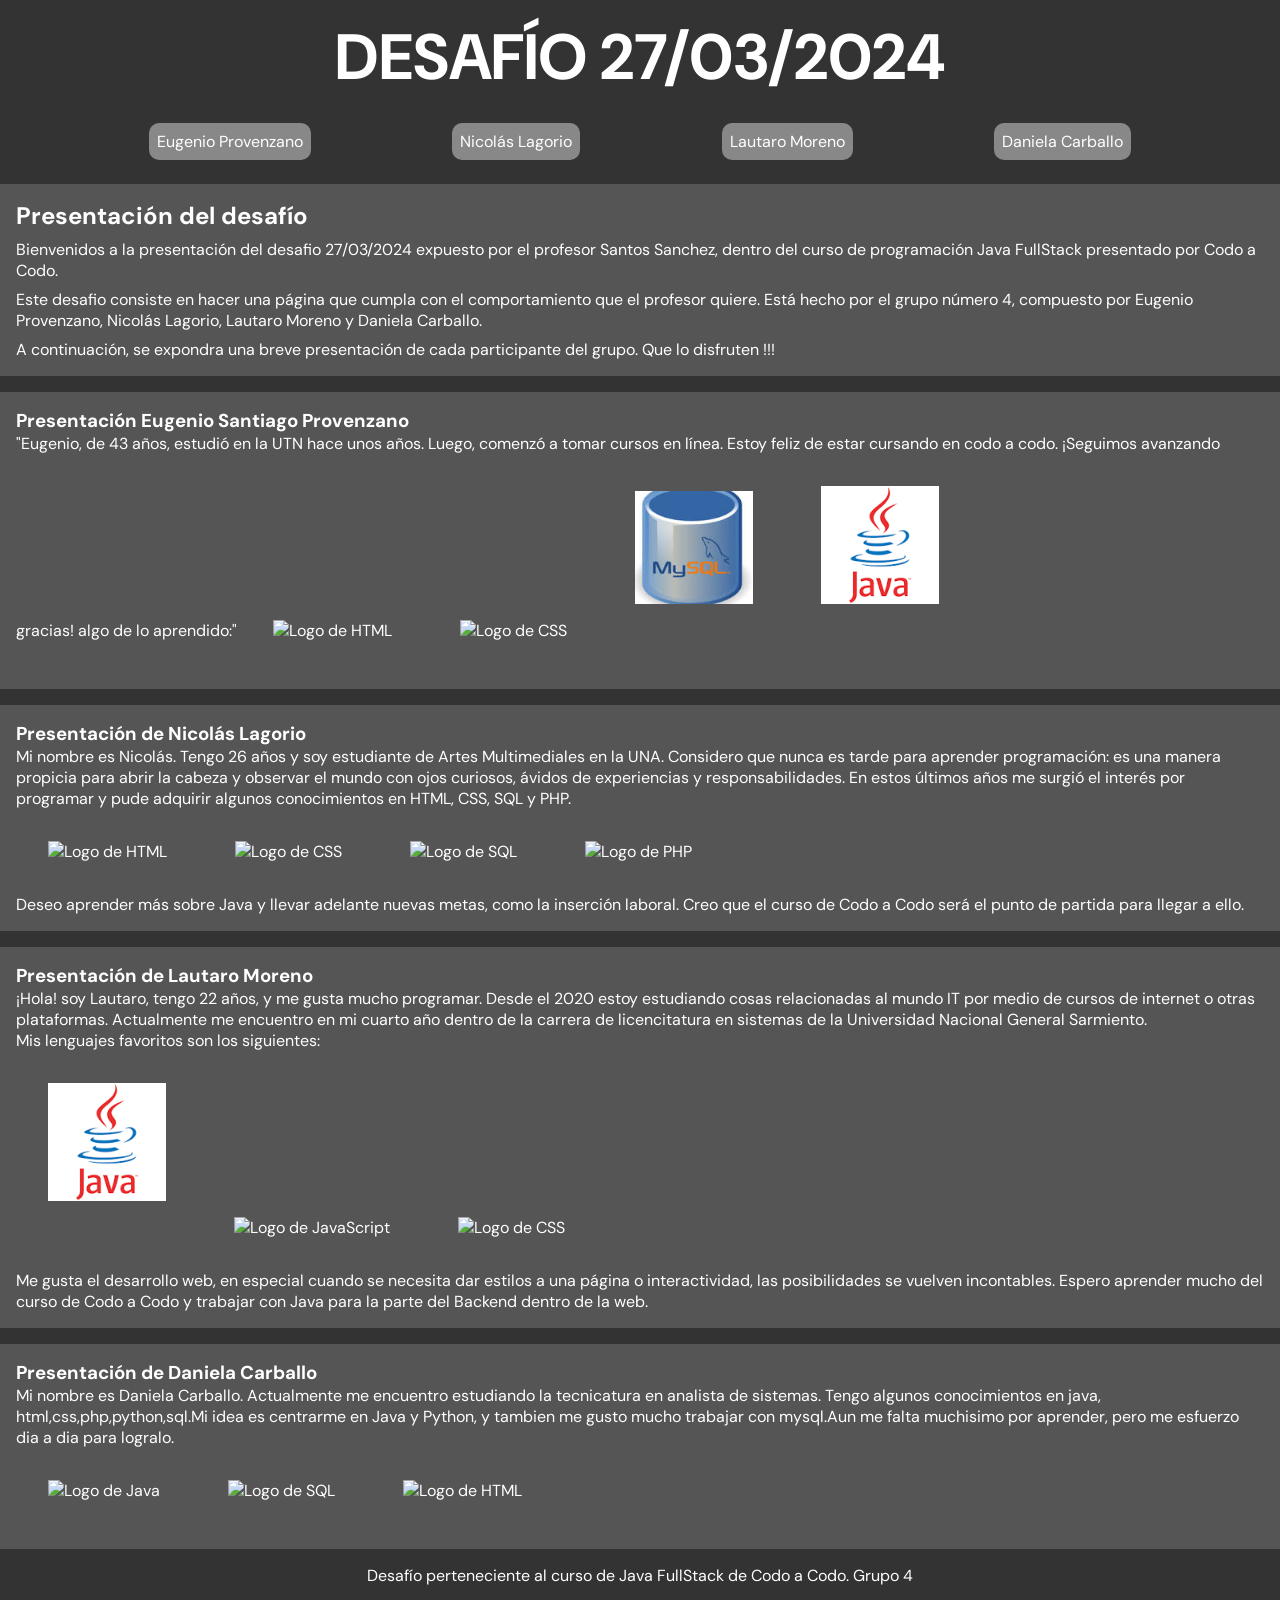
==== commit e301c4bb: "Pequeña modificación de textos" ====
--- a/desafio_27-03-24.html
+++ b/desafio_27-03-24.html
@@ -16,7 +16,7 @@
 <body>
   <header class="header">
     <div class="cont-title">
-      <p>DESAFÍO 27/03/2024</p>
+      <h1>DESAFÍO 27/03/2024</h1>
     </div>
   </header>
   <nav class="nav">
@@ -55,7 +55,6 @@
     </section>
     <section id="nicolas">
       <h3>Presentación de Nicolás Lagorio</h3>
-      <br>
       <p>Mi nombre es Nicolás. Tengo 26 años y soy estudiante de Artes Multimediales en la UNA. Considero que nunca es
         tarde
         para aprender programación: es una manera propicia para abrir la cabeza y observar el mundo con ojos curiosos,
@@ -73,12 +72,10 @@
       <img class="lenguaje" src="https://upload.wikimedia.org/wikipedia/commons/2/27/PHP-logo.svg" alt="Logo de PHP"
         title="PHP">
       <p>Deseo aprender más sobre Java y llevar adelante nuevas metas, como la inserción laboral. Creo que el curso de
-        Codo
-        a Codo será el punto de partida para llegar a ello.</p>
+        Codo a Codo será el punto de partida para llegar a ello.</p>
     </section>
     <section id="lautaro">
       <h3>Presentación de Lautaro Moreno</h3>
-      <br>
       <p>¡Hola! soy Lautaro, tengo 22 años, y me gusta mucho programar. Desde el 2020 estoy estudiando cosas
         relacionadas al mundo IT por medio de cursos de internet o otras plataformas. Actualmente me encuentro en mi
         cuarto año dentro de la carrera de licencitatura en sistemas de la Universidad Nacional General Sarmiento.</p>
@@ -98,7 +95,6 @@
     </section>
     <section id="Sol">
       <h3>Presentación de Daniela Carballo</h3>
-      <br>
       <p>Mi nombre es Daniela Carballo. Actualmente me encuentro estudiando la tecnicatura en analista de sistemas.
         Tengo algunos conocimientos en java, html,css,php,python,sql.Mi idea es centrarme en Java y Python, y tambien me
         gusto mucho trabajar con mysql.Aun me falta muchisimo por aprender,
@@ -116,5 +112,4 @@
     <p>Desafío perteneciente al curso de Java FullStack de Codo a Codo. Grupo 4</p>
   </footer>
 </body>
-
 </html>
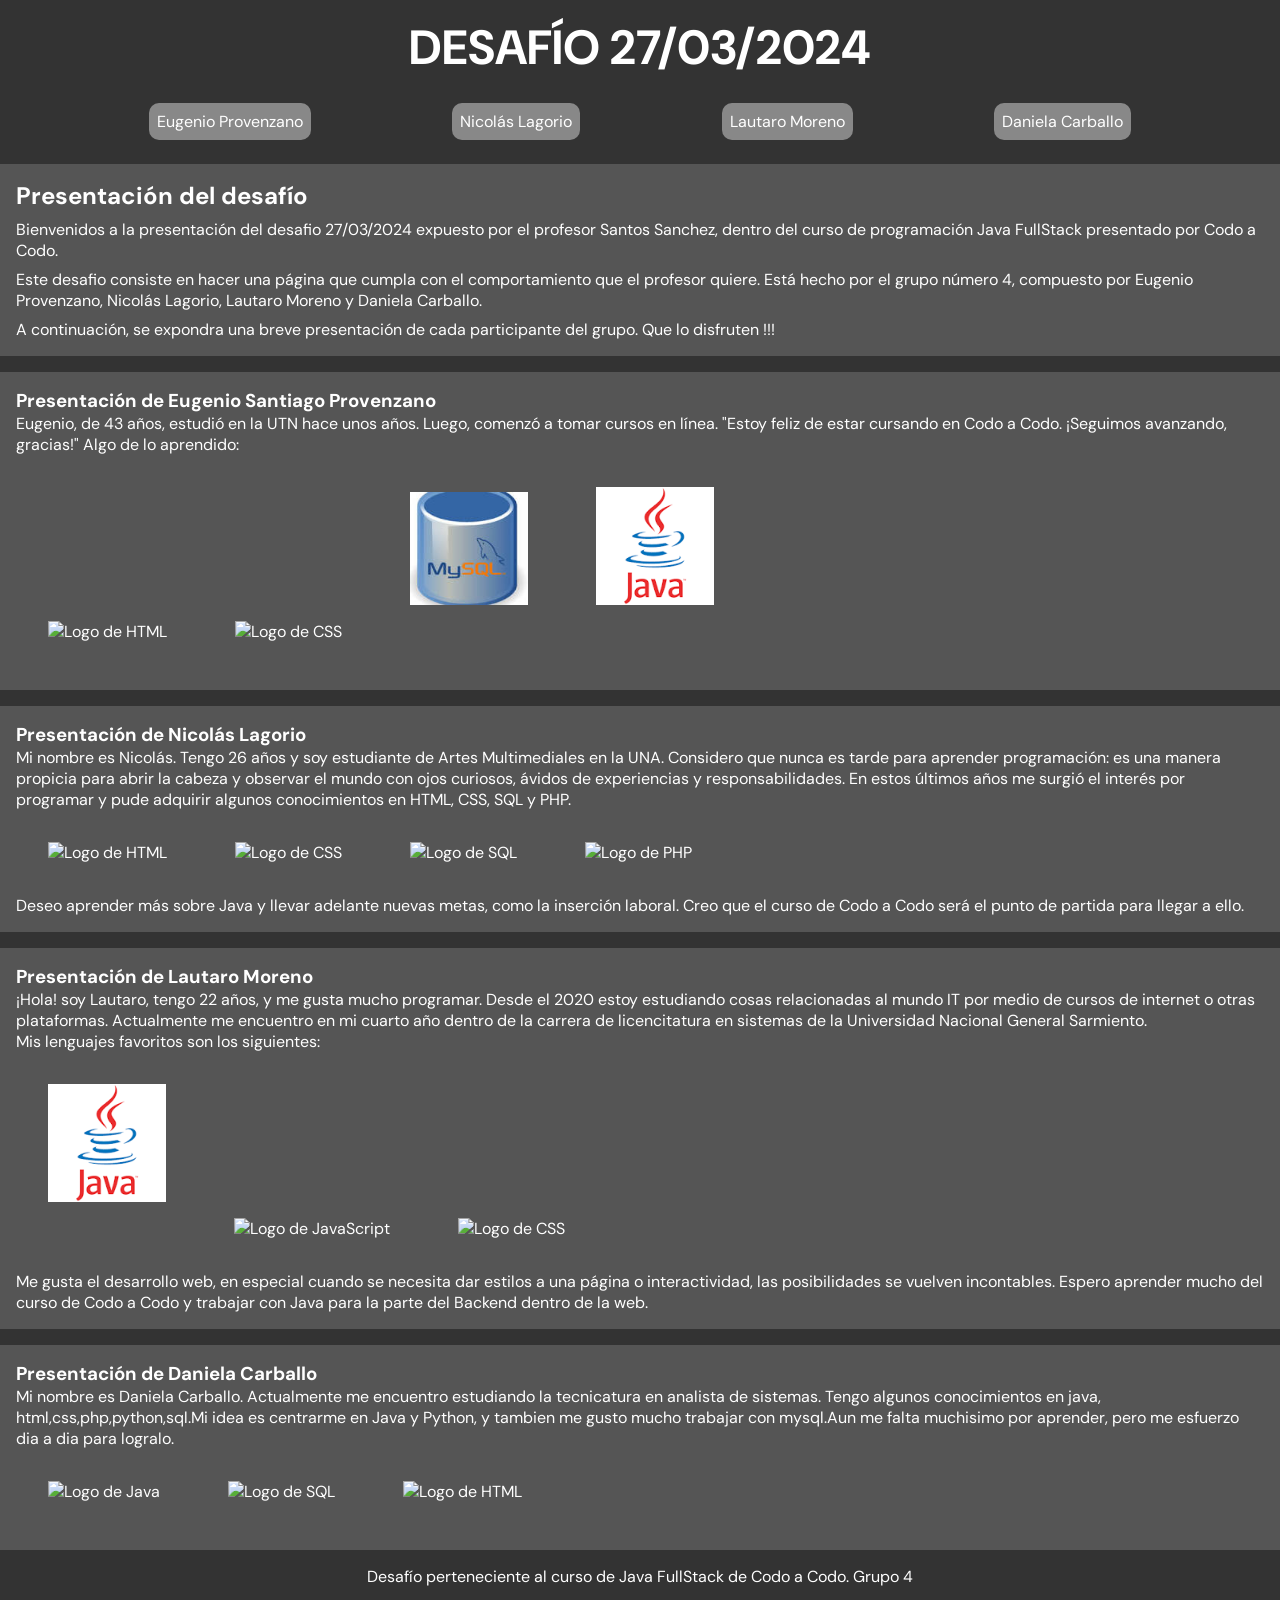
==== commit d431353c: "Pequeñas modificaciones de texto" ====
--- a/desafio_27-03-24.html
+++ b/desafio_27-03-24.html
@@ -16,7 +16,7 @@
 <body>
   <header class="header">
     <div class="cont-title">
-      <h1>DESAFÍO 27/03/2024</h1>
+      <h2>DESAFÍO 27/03/2024</h2>
     </div>
   </header>
   <nav class="nav">
@@ -37,9 +37,8 @@
       <p>A continuación, se expondra una breve presentación de cada participante del grupo. Que lo disfruten !!!</p>
     </section>
     <section id="eugenio">
-      <h3>Presentación Eugenio Santiago Provenzano</h3>
-      "Eugenio, de 43 años, estudió en la UTN hace unos años. Luego, comenzó a tomar cursos en línea. Estoy feliz de
-      estar cursando en codo a codo. ¡Seguimos avanzando gracias! algo de lo aprendido:"
+      <h3>Presentación de Eugenio Santiago Provenzano</h3>
+      <p>Eugenio, de 43 años, estudió en la UTN hace unos años. Luego, comenzó a tomar cursos en línea. "Estoy feliz de estar cursando en Codo a Codo. ¡Seguimos avanzando, gracias!" Algo de lo aprendido:</p>
       <a href="https://developer.mozilla.org/es/docs/Web/HTML" target="_blank"><img class="lenguaje"
           src="https://upload.wikimedia.org/wikipedia/commons/6/61/HTML5_logo_and_wordmark.svg" alt="Logo de HTML"
           title="HTML"></a>
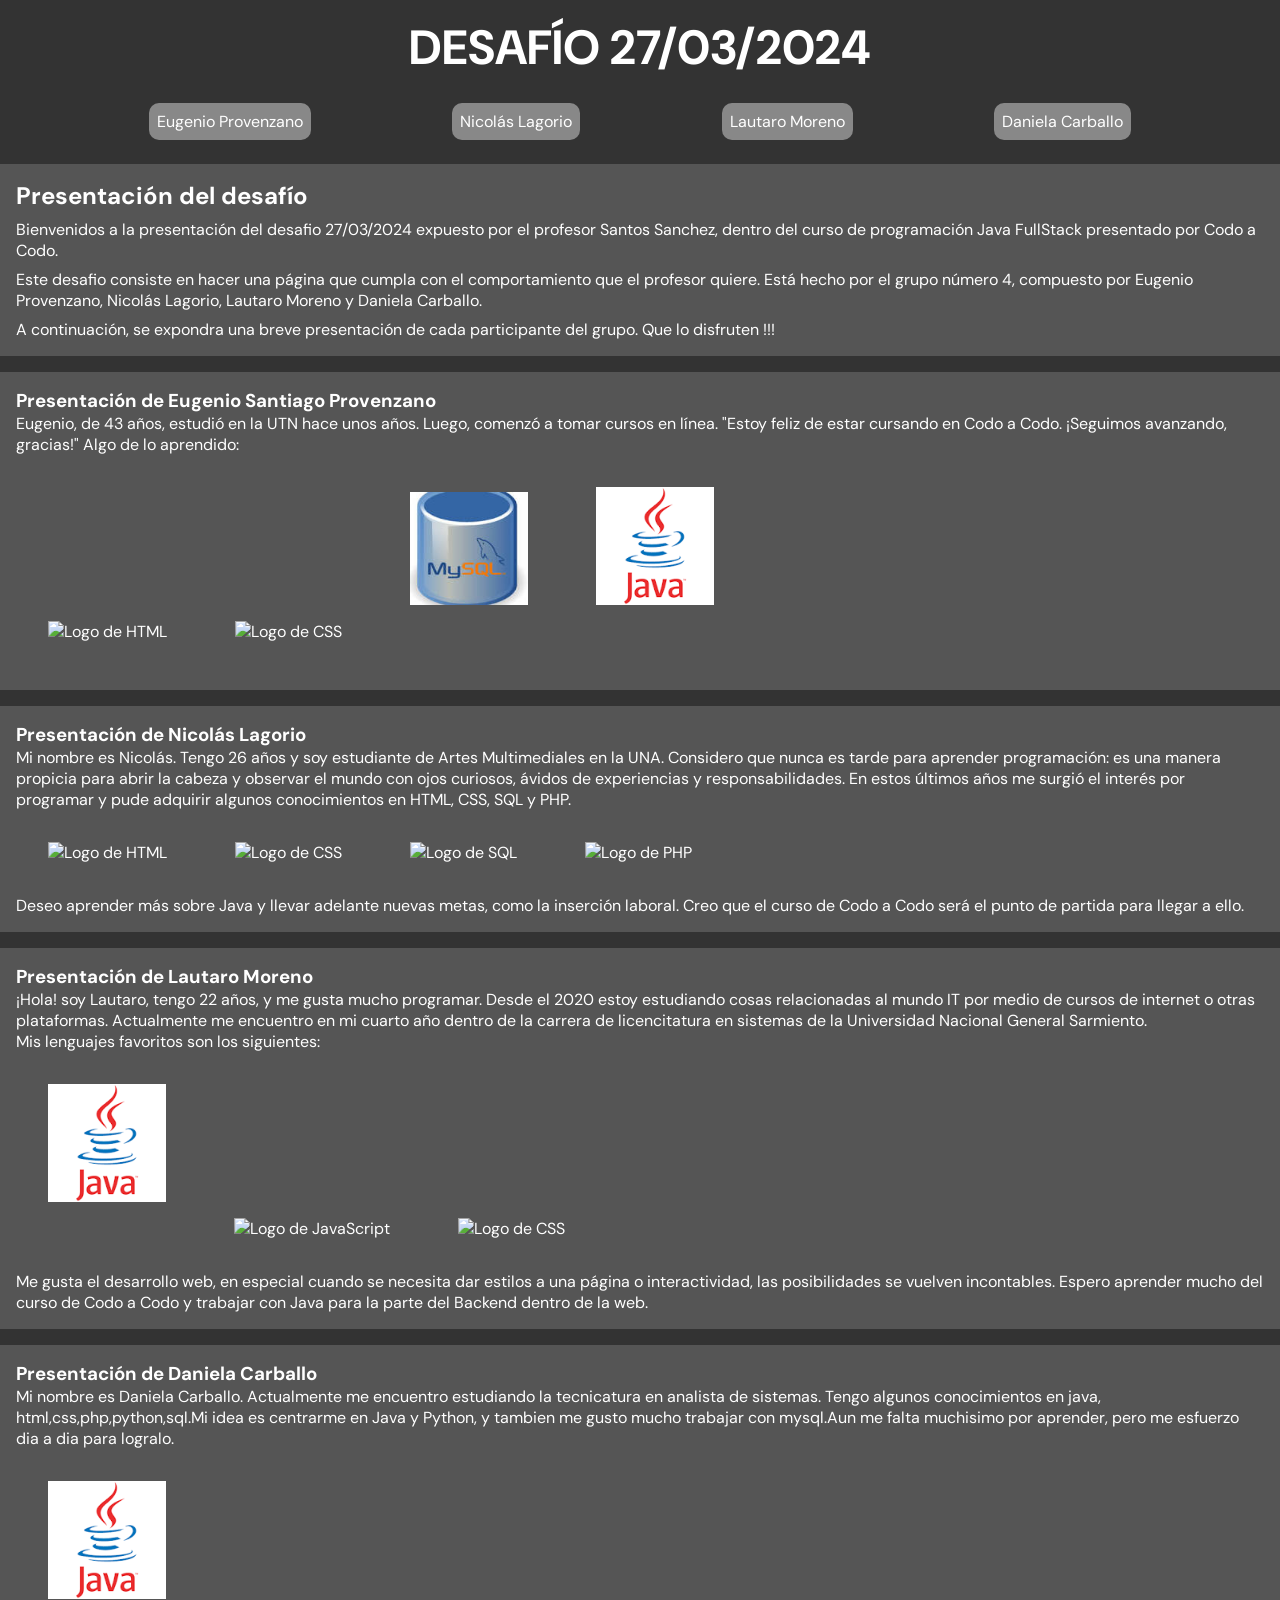
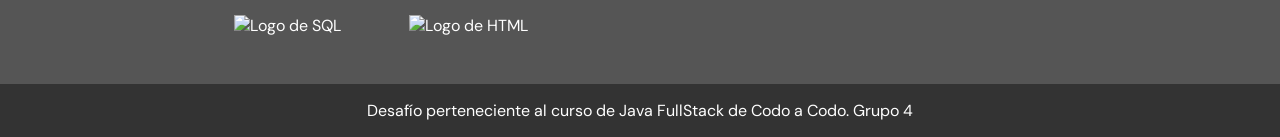
==== commit bcee4ff3: "Corrección de imagen" ====
--- a/desafio_27-03-24.html
+++ b/desafio_27-03-24.html
@@ -98,7 +98,7 @@
         Tengo algunos conocimientos en java, html,css,php,python,sql.Mi idea es centrarme en Java y Python, y tambien me
         gusto mucho trabajar con mysql.Aun me falta muchisimo por aprender,
         pero me esfuerzo dia a dia para logralo.</p>
-      <img class="lenguaje" src="https://proteco.fi-b.unam.mx/img/icons/carousel/java.svg" alt="Logo de Java"
+      <img class="lenguaje" src="[data-uri]" alt="Logo de Java"
         title="Java">
       <img class="lenguaje"
         src="https://e7.pngegg.com/pngimages/170/924/png-clipart-microsoft-sql-server-microsoft-azure-sql-database-microsoft-text-logo-thumbnail.png"
